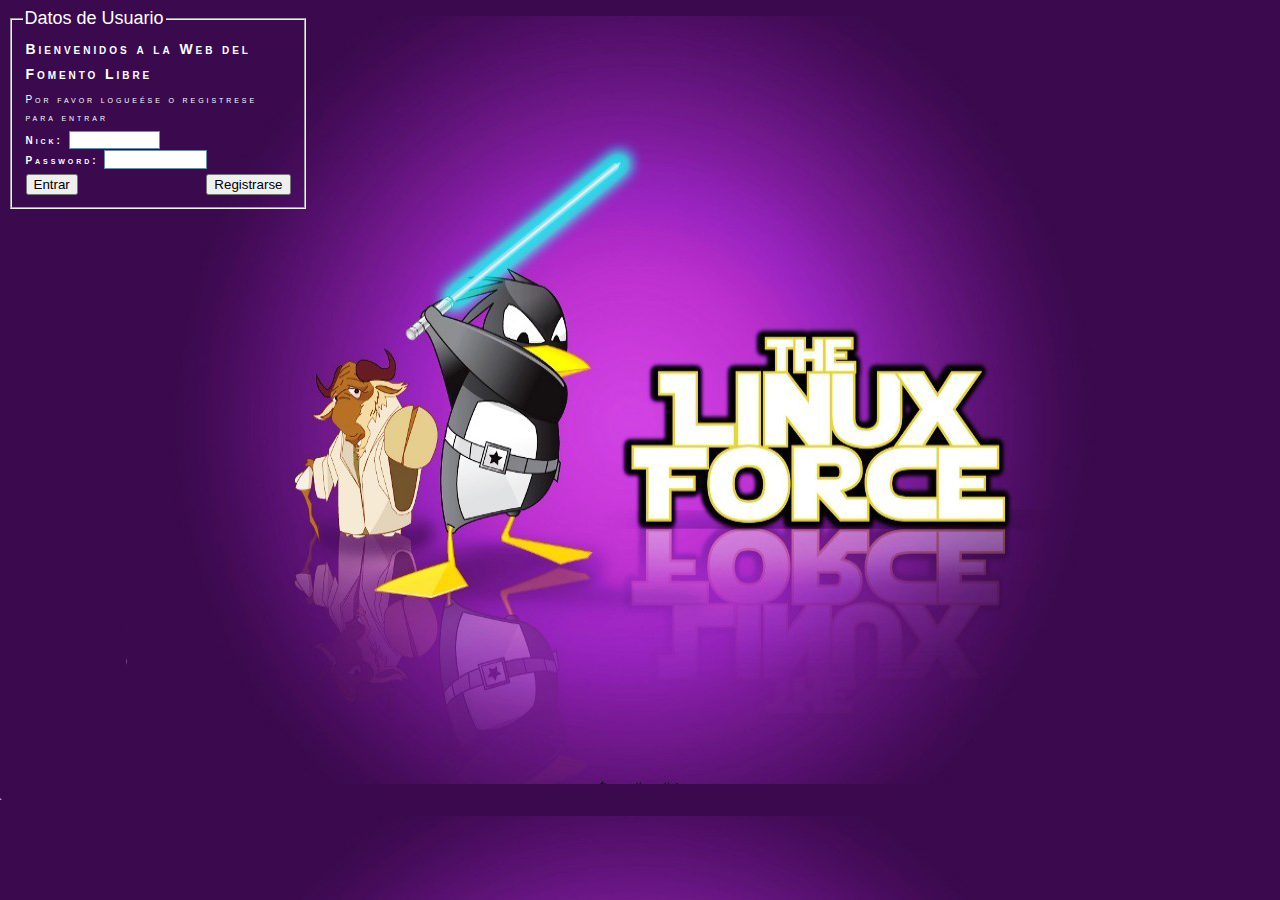
==== trunk/FomentoSoftwareLibre/WebContent/index.html @ bc741490 "" ====
<!DOCTYPE html PUBLIC "-//W3C//DTD HTML 4.01 Transitional//EN" "http://www.w3.org/TR/html4/loose.dtd">
<html>
<head>
<meta http-equiv="Content-Type" content="text/html; charset=UTF-8">
<title>Bienvenidos a la Web del Fomento del Software Libre</title>

<script language="JavaScript" >
			var css="css/estilos.css";
		document.write("<link href='" + css + "' rel='stylesheet' type='text/css'>"); 
		
		function enviarFormulario(valor){
			
			if ( valor == "Entrar"){
				document.formulario.action="FrontController?accion=entrar";
				document.formulario.submit()
			}else{
				window.location="FrontController?accion=registrar";
			}
			
		}
</script>
</head>
<body background="Imagenes/linuxforce.jpg">
<form id="formulario" name="formulario" action="" method="post">
<div id="content">
	<div id="arribaDcha">
		<fieldset>
			<legend  style="font-family: Arial,sans-serif; font-size: 18px; color: #FFFFFF">Datos de Usuario</legend>
			
			<table width="100%" height="100%" border="0">
				<tr>
					<td colspan="2" align="left" class="letra_principal">
						Bienvenidos a la Web del Fomento Libre
					</td>
				</tr>
				<tr>
					<td colspan="2" align="left" class="letra_secundaria">
						Por favor logueése o registrese para entrar
					</td>
				</tr>
				<tr>
					<td colspan="2"  class="letra_secundaria" align="left">
						<font class="letra_secundaria"><strong>Nick:            </strong></font><input type="text" id="user" name="user" value="" size="10" ><br>
						<font class="letra_secundaria"><strong>Password: </strong></font><input type="password" id="password" name="password" value="" size="10"><br>
					</td>
				<tr>
					<td align="left">
						<input type="button" id="enviar" value="Entrar" onclick="javascript:enviarFormulario(this.value);">
					</td>
					<td align="right">
						<input type="button" id="registrar" value="Registrarse" onclick="javascript:enviarFormulario(this.value);">
					</td>
				</tr>
			</table>
		</fieldset>
	</div>
</div>
</form>
</body>
</html>
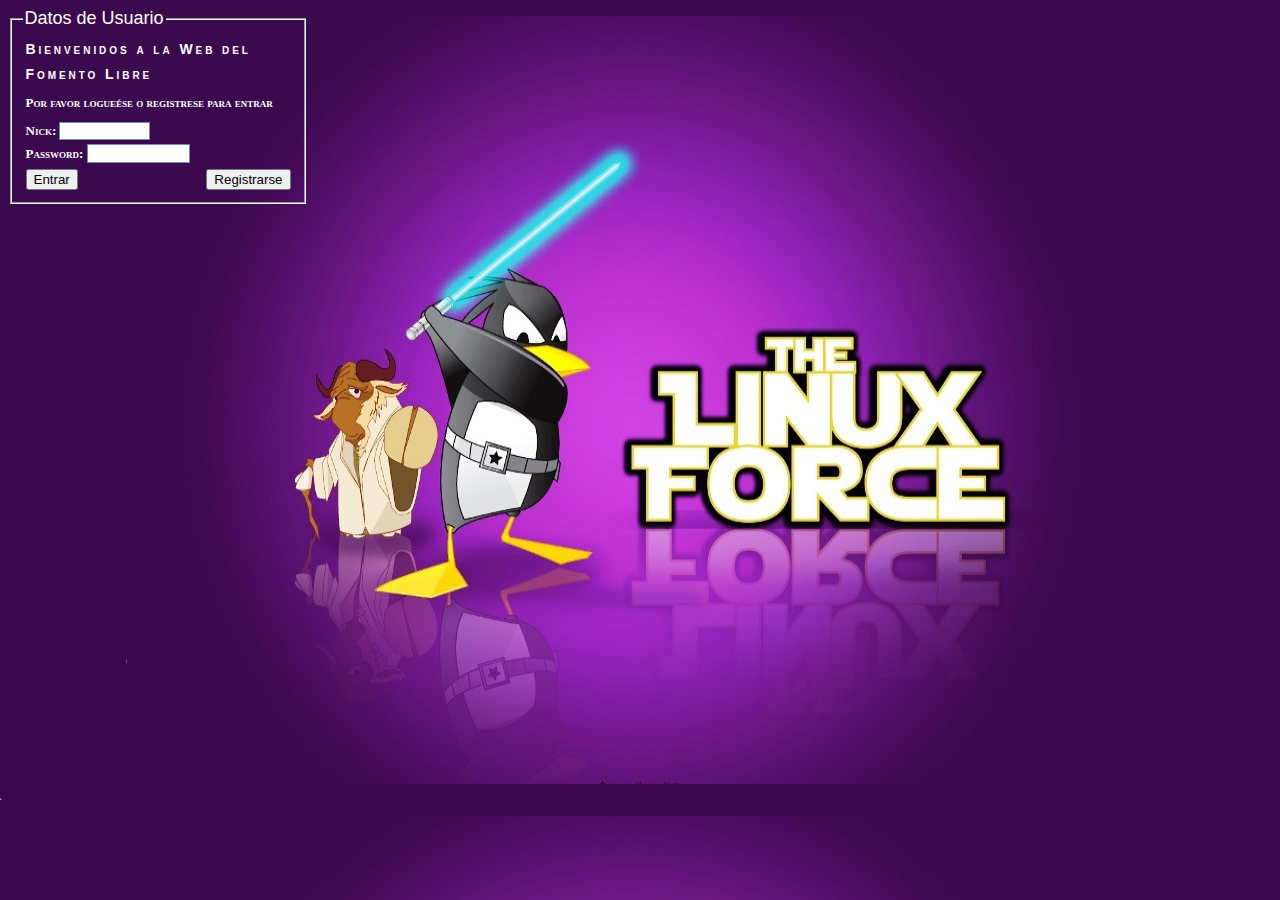
==== commit 1dbeae27: "" ====
--- a/trunk/FomentoSoftwareLibre/WebContent/index.html
+++ b/trunk/FomentoSoftwareLibre/WebContent/index.html
@@ -2,21 +2,23 @@
 <html>
 <head>
 <meta http-equiv="Content-Type" content="text/html; charset=UTF-8">
-<title>Bienvenidos a la Web del Fomento del Software Libre</title>
+<title>Bienvenidos a la Web de Fomento del Software Libre</title>
 
 <script language="JavaScript" >
 			var css="css/estilos.css";
 		document.write("<link href='" + css + "' rel='stylesheet' type='text/css'>"); 
 		
 		function enviarFormulario(valor){
-			
-			if ( valor == "Entrar"){
-				document.formulario.action="FrontController?accion=entrar";
-				document.formulario.submit()
-			}else{
-				window.location="FrontController?accion=registrar";
-			}
-			
+				if ( valor == "Entrar"){
+					if ( document.getElementById("user").value == "" || document.getElementById("password").value == "" ){
+						alert("Debe de introducir user y contraseña");
+					}else{
+						document.formulario.action="FrontController?accion=entrar";
+						document.formulario.submit()
+					}
+				}else{
+					window.location="FrontController?accion=registrar";
+				}
 		}
 </script>
 </head>
@@ -39,9 +41,9 @@
 					</td>
 				</tr>
 				<tr>
-					<td colspan="2"  class="letra_secundaria" align="left">
-						<font class="letra_secundaria"><strong>Nick:            </strong></font><input type="text" id="user" name="user" value="" size="10" ><br>
-						<font class="letra_secundaria"><strong>Password: </strong></font><input type="password" id="password" name="password" value="" size="10"><br>
+					<td colspan="2" align="left" class="letra_secundaria">
+						<strong>Nick:            </strong><input type="text" id="user" name="user" value="" size="10" ><br>
+						<strong>Password: </strong><input type="password" id="password" name="password" value="" size="10"><br>
 					</td>
 				<tr>
 					<td align="left">
